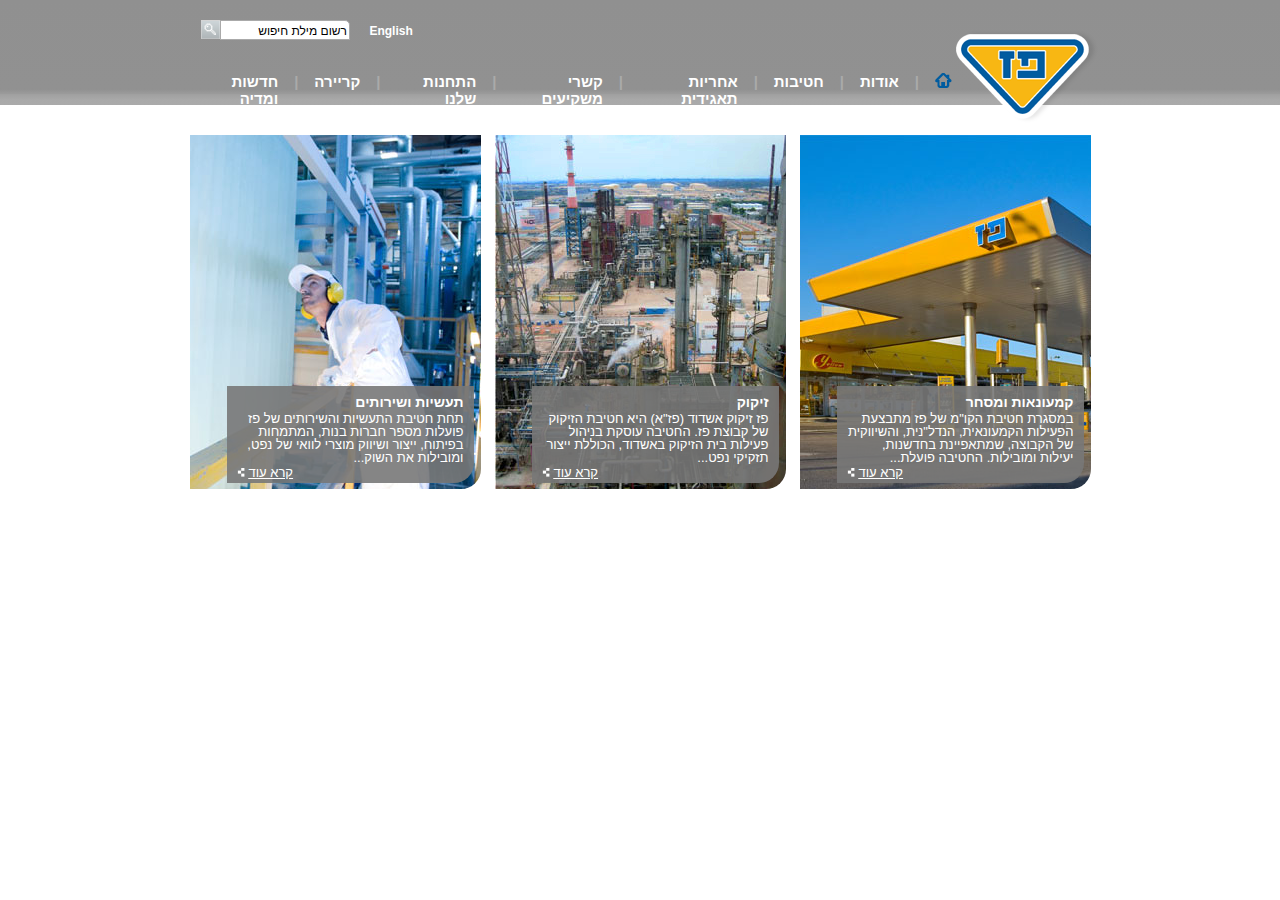
==== Mid-Exercise.html @ 9a27cb73 "Add main images + content" ====
<!DOCTYPE html>
<html lang="en">
<head>
    <meta charset="UTF-8">
    <meta http-equiv="X-UA-Compatible" content="IE=edge">
    <meta name="viewport" content="width=device-width, initial-scale=1.0">
    <title>פז - עמוד הבית</title>
    <link rel="stylesheet" href="Mid-Exercise.css">
</head>
<body>
    <div class="web-container">
        <header>
            <div class="header-container">
                <div class="search-the-web">
                    <div>
                        <span class="change-to-english"><strong>English</strong></span>
                        <input type="text" placeholder="רשום מילת חיפוש">
                        <img class="magnifying-glass" src="search_button.png" alt="Magnifying Glass">
                    </div>
                </div>

                <nav>
                    <ul>
                        <li><img src="menu_home_blue.png" alt="Home"></li>
                        <li class="nav-vertical-bar">|</li>
                        <li>אודות</li>
                        <li class="nav-vertical-bar">|</li>
                        <li>חטיבות</li>
                        <li class="nav-vertical-bar">|</li>
                        <li>אחריות תאגידית</li>
                        <li class="nav-vertical-bar">|</li>
                        <li>קשרי משקיעים</li>
                        <li class="nav-vertical-bar">|</li>
                        <li>התחנות שלנו</li>
                        <li class="nav-vertical-bar">|</li>
                        <li>קריירה</li>
                        <li class="nav-vertical-bar">|</li>
                        <li>חדשות ומדיה</li>
                    </ul>
                </nav>
            
                <div class="paz-logo-container">
                    <img class="paz-logo" src="paz_logo.png" alt="Paz Logo">
                </div>
            </div> 
        </header>
        <main>
            <section class="main-images-container"> 
                <div class="image-plus-content-containr">
                    <img class="main-image" src="1908364606615453350.JPG" alt="Paz Gaz Staition">
                    <div class="on-image-content">
                    <p class="content-headline"><strong>קמעונאות ומסחר</strong></p>
                    <div>
                        במסגרת חטיבת הקו"מ של פז מתבצעת הפעילות הקמעונאית, הנדל"נית, והשיווקית של הקבוצה, שמתאפיינת בחדשנות, יעילות ומובילות. החטיבה פועלת...</div>
                        <div class="read-more"><a href="#">קרא עוד<img class="read-more-image-white" src="read_more_white.png"></a></div>
                    </div>
                </div>
                <div class="image-plus-content-containr">
                    <img class="main-image" src="Picture-046410251500.jpg" alt="Refining Staition">
                    <div class="on-image-content">
                        <p class="content-headline"><strong>זיקוק</strong></p>
                        <div>
                            פז זיקוק אשדוד (פז"א) היא חטיבת הזיקוק של קבוצת פז. החטיבה עוסקת בניהול פעילות בית הזיקוק באשדוד, הכוללת ייצור תזקיקי נפט...</div>
                            <div class="read-more"><a href="#">קרא עוד<img class="read-more-image-white" src="read_more_white.png"></a></div>
                        </div>
                </div>
                <div class="image-plus-content-containr">
                    <img class="main-image" src="╫ñ╫û╫º╫¿_-291_354410564000.jpg" alt="Industries and ServicesS">
                    <div class="on-image-content">
                        <P class="content-headline"><strong>תעשיות ושירותים</strong></P>
                        <div>
                            תחת חטיבת התעשיות והשירותים של פז פועלות מספר חברות בנות, המתמחות בפיתוח, ייצור ושיווק מוצרי לוואי של נפט, ומובילות את השוק...</div>
                            <div class="read-more"><a href="#">קרא עוד<img class="read-more-image-white" src="read_more_white.png"></a></div>
                        </div>
                </div>
            </section>
        </main>
        <footer>
            <div>

            </div>
        </footer>
    </div>

    <script src="Mid-Exercise.js"></script>
</body>
</html>
---- Mid-Exercise.css ----
*{
    box-sizing: border-box;
    font-family: Arial, Helvetica, sans-serif;
    direction: rtl;
    text-align: right;
}

body {
    margin: 0px;
}

.web-container {
    height: 100vh;
    display: flex;
    flex-direction: column;
    align-items: center;
}

header {
    display: flex;
    flex-direction: column;
    align-items:center;
    background: linear-gradient(180deg, rgba(144,144,144,1) 0%, rgba(145,145,145,1) 85%, rgba(146,146,146,1) 85.5%, rgba(147,147,147,1) 86%, rgba(148,148,148,1) 86.5%, 
    rgba(149,149,149,1) 87%, rgba(151,151,151,1) 87.5%, rgba(152,152,152,1) 88%, rgba(153,153,153,1) 88.5%, rgba(154,154,154,1) 89%, rgba(155,155,155,1) 89.5%, 
    rgba(160,160,160,1) 90%, rgba(169,169,169,1) 95%, rgba(170,170,170,1) 100%);
    height: 105px;
    width:100%
}
.header-container {
    display: flex;
    flex-direction: column;
    align-items:center;
    width:900px;
    height:105;
    position:relative;
}

.change-to-english {
    color: white;
    font-size: 12px;
    margin: 15px
}

.search-the-web {
    align-self:flex-end;
    margin: 20px 0px 0px 30px;

}

button {
    padding: 0px;
    width: 19px;
}

input {
    border-top-right-radius: 5px;
    border: solid 1px #AAAAAA;
    width:130px;
    height: 20px;
}

input::placeholder {
    color:black;
    font-size: 12px;
}

ul {
    display: flex;
    margin-top:25px;
    padding-right: 130px;      
}

li {
    list-style: none;
    margin: 8px;
    font-weight: bold;
    color: white;
    font-size: 15px
}

.nav-vertical-bar {
    color: #AAAAAA;
    
}

.magnifying-glass {
    position:absolute;
}

.paz-logo {
    position: absolute;
    top: 30px;
    right:-8px;
}

.main-images-container {
    width:900px;
    display: flex;
    justify-content: center;
    
}

.main-image {
    border-bottom-right-radius: 20px;
    margin: 30px 7px 7.5px 7px;
}

.image-plus-content-containr {
    position: relative;
    
}

.on-image-content {
    font-size: 13px;
    background-color:rgba(120, 120, 120, 0.9);
    color:white;
    width:247px;
    height:97px;
    position: absolute;
    bottom:18px;
    right: 14px;
    border-bottom-right-radius: 20px;
    display: flex;
    flex-direction: column;
}

.content-headline {
    font-size: 14px;
    margin: 8px 10px 2px 10px;
}

.on-image-content > div {
    margin: 0px 10px 2px 10px;
    display: flex;
    justify-content: flex-end;
    line-height: 1;
}

.read-more {
    text-decoration: underline;

}

.read-more > div {
    margin: 0px 4px;
}

.read-more a {
    color:white;
}



.read-more a:hover {
    color: #005CA0;
    cursor: pointer;
       
}

.read-more-image-white {
    margin: 0px 4px 0px 0px;
}
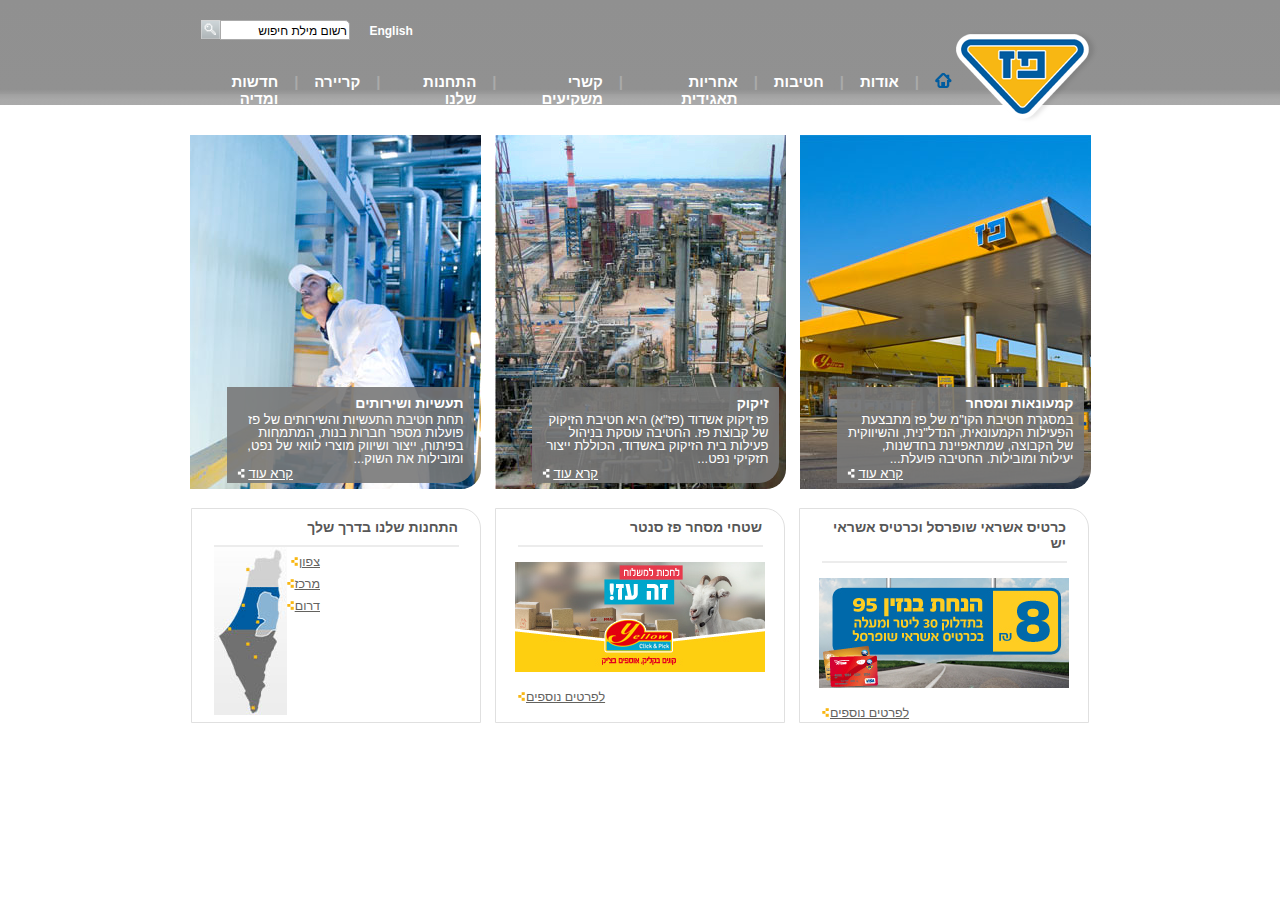
==== commit 91426c93: "aligning more details section" ====
--- a/Mid-Exercise.html
+++ b/Mid-Exercise.html
@@ -74,6 +74,34 @@
                         </div>
                 </div>
             </section>
+            <section class="more-detailes-container">
+                <div>
+                    <h4>כרטיס אשראי שופרסל וכרטיס אשראי יש</h4>
+                    <hr>
+                    <img src="paz_250x110059890678.jpg" alt="Credit Card ad">
+                    <div class="more-detailes"><a href="#">לפרטים נוספים<img class="read-more-image-yellow" src="read_more_yellow.png"></a></div>
+                </div>
+                <div>
+                    <h4>שטחי מסחר פז סנטר</h4>
+                    <hr>
+                    <img src="250X110571325734.jpg" alt="">
+                    <div class="more-detailes"><a href="#">לפרטים נוספים<img class="read-more-image-yellow" src="read_more_yellow.png"></a></div>
+                </div>
+                <div>
+                    <h4>התחנות שלנו בדרך שלך</h4>
+                    <hr>
+                    <div class="our-stations">
+                        <div class="country-regions">
+                            <a href="#">צפון<img class="read-more-image-yellow" src="read_more_yellow.png"></a>
+                            <a href="#">מרכז<img class="read-more-image-yellow" src="read_more_yellow.png"></a>
+                            <a href="#">דרום<img class="read-more-image-yellow" src="read_more_yellow.png"></a>
+                        </div>
+                        <div class="israel-map">
+                            <img src="Untitled-3058756287.jpg" alt="Israel Map">     
+                        </div>                   
+                   </div>
+                </div>
+            </section>
         </main>
         <footer>
             <div>
--- a/Mid-Exercise.css
+++ b/Mid-Exercise.css
@@ -115,7 +115,7 @@
     background-color:rgba(120, 120, 120, 0.9);
     color:white;
     width:247px;
-    height:97px;
+    height:96px;
     position: absolute;
     bottom:18px;
     right: 14px;
@@ -161,3 +161,63 @@
     margin: 0px 4px 0px 0px;
 }
 
+.more-detailes-container{
+    width:900px;
+    display: flex;
+    justify-content: center;
+
+}
+
+.more-detailes-container > div {
+    width:290px;
+    height: 215px;
+    border: 1px solid #E0E0E0;
+    color:#575757;
+    padding: 0px 22px;
+    display: flex;
+    flex-direction: column;
+    align-items: center;
+    border-top-right-radius: 20px;
+    margin: 7.5px 7px 7.5px 7px;
+}
+
+.more-detailes-container > div > h4 {
+    font-size: 14px;
+    margin: 10px 0px;
+    align-self:flex-start
+}
+
+hr {
+    width:245px;
+    border: 1px solid #ECECEC;
+    margin: 0px;
+}
+
+.more-detailes-container > div > img {
+    margin:15px 0px;    
+}
+
+.more-detailes {
+    align-self: flex-end;
+}
+
+.our-stations {
+    display: flex;
+    width:245px;
+    justify-content: flex-end;
+    align-items:center;
+}
+
+.country-regions{
+    align-self: flex-start;
+}
+
+.country-regions > a {
+    display: block;
+    margin: 8px 0px;
+}
+
+.more-detailes > a , .country-regions > a {
+    color:#63625E;
+    font-size:12.5px;
+}
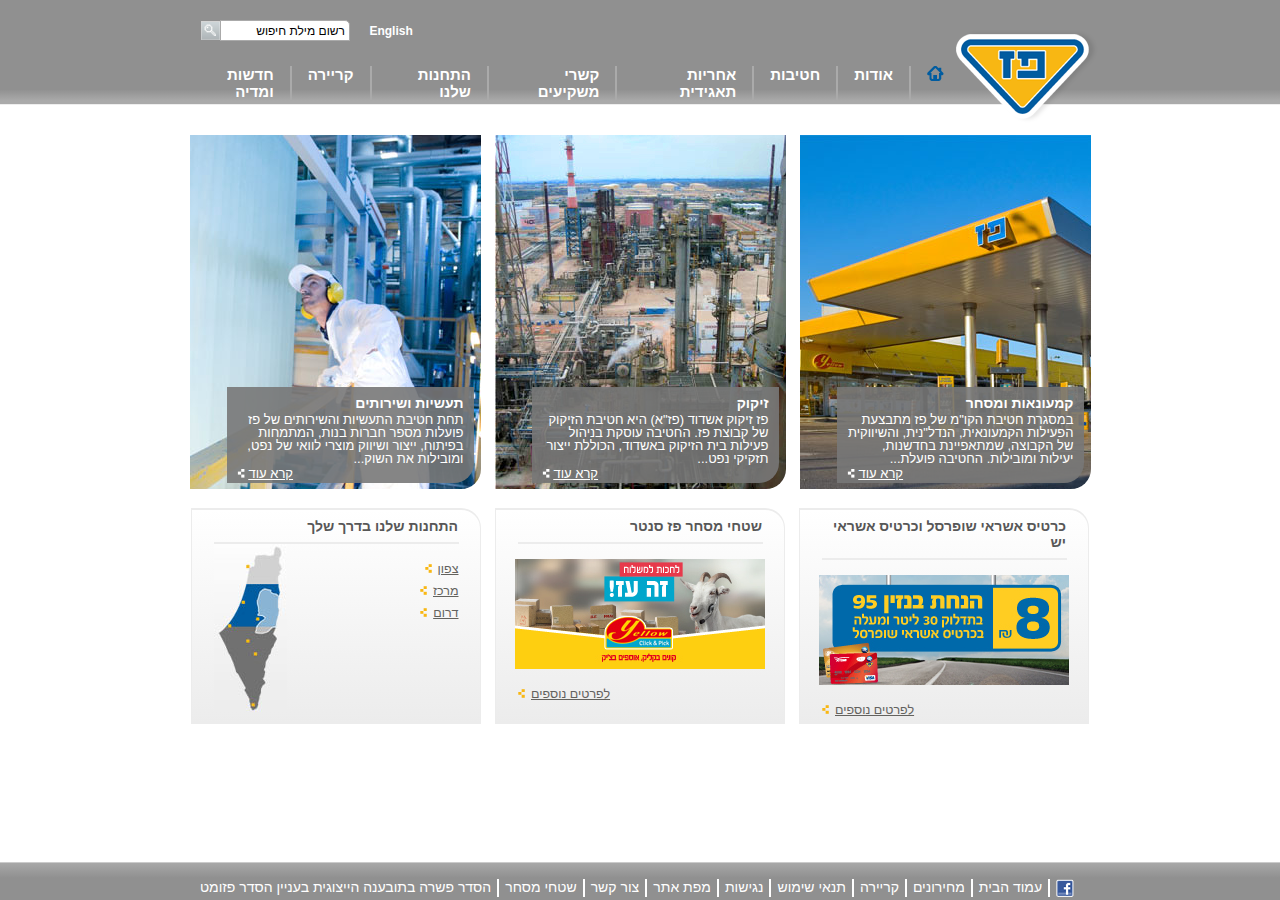
==== commit 4c4dad3b: "add footer + contact us page + some design" ====
--- a/Mid-Exercise.html
+++ b/Mid-Exercise.html
@@ -12,30 +12,72 @@
         <header>
             <div class="header-container">
                 <div class="search-the-web">
-                    <div>
-                        <span class="change-to-english"><strong>English</strong></span>
+                        <span><a href="#" class="change-to-english"><strong>English</strong></a></span>
                         <input type="text" placeholder="רשום מילת חיפוש">
-                        <img class="magnifying-glass" src="search_button.png" alt="Magnifying Glass">
-                    </div>
+                        <a href="#"><img class="magnifying-glass" src="search_button.png" alt="Magnifying Glass"></a>
                 </div>
 
                 <nav>
                     <ul>
-                        <li><img src="menu_home_blue.png" alt="Home"></li>
-                        <li class="nav-vertical-bar">|</li>
-                        <li>אודות</li>
-                        <li class="nav-vertical-bar">|</li>
-                        <li>חטיבות</li>
-                        <li class="nav-vertical-bar">|</li>
-                        <li>אחריות תאגידית</li>
-                        <li class="nav-vertical-bar">|</li>
-                        <li>קשרי משקיעים</li>
-                        <li class="nav-vertical-bar">|</li>
-                        <li>התחנות שלנו</li>
-                        <li class="nav-vertical-bar">|</li>
-                        <li>קריירה</li>
-                        <li class="nav-vertical-bar">|</li>
-                        <li>חדשות ומדיה</li>
+                        <li class="header-menu"><a href="#"><img src="menu_home_blue.png" alt="Home"></a></li>
+                        <li class="header-menu"><a href="#">אודות</a>
+                            <ul>
+                                <li><a href="#"></a></li>
+                                <li><a href="#"></a></li>
+                                <li><a href="#"></a></li>
+                                <li><a href="#"></a></li>
+                                <li><a href="#"></a></li>
+                                <li><a href="#"></a></li>
+                                <li><a href="#"></a></li>                        
+                            </ul>
+                        </li>
+                        <li class="header-menu"><a href="#">חטיבות</a>
+                            <ul>
+                                <li><a href="#"></a></li>
+                                <li><a href="#"></a></li>
+                                <li><a href="#"></a></li>
+                                <li><a href="#"></a></li>
+                            </ul>
+                        </li>
+                        <li class="header-menu"><a href="#">אחריות תאגידית</a>
+                            <ul>
+                                <li><a href="#"></a></li>
+                                <li><a href="#"></a></li>
+                                <li><a href="#"></a></li>
+                                <li><a href="#"></a></li>
+                                <li><a href="#"></a></li>
+                                <li><a href="#"></a></li>
+                            </ul>
+                        </li>
+                        <li class="header-menu"><a href="#">קשרי משקיעים</a>
+                            <ul>
+                                <li><a href="#"></a></li>
+                                <li><a href="#"></a></li>
+                                <li><a href="#"></a></li>
+                                <li><a href="#"></a></li>
+                                <li><a href="#"></a></li>
+                            </ul>
+                        </li>
+                        <li class="header-menu"><a href="#">התחנות שלנו</a>
+                        <ul>
+                            <li><a href="#"></a></li>
+                            <li><a href="#"></a></li>
+                            <li><a href="#"></a></li>
+                            <li><a href="#"></a></li>
+                        </ul>
+                        <li class="header-menu"><a href="#">קריירה</a>
+                            <ul>
+                                <li><a href="#"></a></li>
+                                <li><a href="#"></a></li>
+                                <li><a href="#"></a></li>
+                            </ul>
+                        </li>
+                        <li class="header-menu"><a href="#">חדשות ומדיה</a>
+                            <ul>
+                                <li><a href="#"></a></li>
+                                <li><a href="#"></a></li>
+                            </ul>
+                        </li>
                     </ul>
                 </nav>
             
@@ -105,6 +147,18 @@
         </main>
         <footer>
             <div>
+                <ul>
+                    <li class="footer-menu"><a href="#"><img src="fb_icon.png" alt="Facebook icon"></a></li>
+                    <li class="footer-menu"><a href="#">עמוד הבית</a></li>
+                    <li class="footer-menu"><a href="#">מחירונים</a></li>
+                    <li class="footer-menu"><a href="#">קריירה</a></li>
+                    <li class="footer-menu"><a href="#">תנאי שימוש</a></li>
+                    <li class="footer-menu"><a href="#">נגישות</a></li>
+                    <li class="footer-menu"><a href="#">מפת אתר</a></li>
+                    <li class="footer-menu"><a href="contact-us.html">צור קשר</a></li>
+                    <li class="footer-menu"><a href="#">שטחי מסחר</a></li>
+                    <li class="footer-menu"><a href="#">הסדר פשרה בתובענה הייצוגית בעניין הסדר פזומט</a></li>
+                </ul>
 
             </div>
         </footer>
--- a/Mid-Exercise.css
+++ b/Mid-Exercise.css
@@ -20,31 +20,31 @@
     display: flex;
     flex-direction: column;
     align-items:center;
-    background: linear-gradient(180deg, rgba(144,144,144,1) 0%, rgba(145,145,145,1) 85%, rgba(146,146,146,1) 85.5%, rgba(147,147,147,1) 86%, rgba(148,148,148,1) 86.5%, 
-    rgba(149,149,149,1) 87%, rgba(151,151,151,1) 87.5%, rgba(152,152,152,1) 88%, rgba(153,153,153,1) 88.5%, rgba(154,154,154,1) 89%, rgba(155,155,155,1) 89.5%, 
-    rgba(160,160,160,1) 90%, rgba(169,169,169,1) 95%, rgba(170,170,170,1) 100%);
+    background: linear-gradient(180deg, rgba(144,144,144,1) 86%, rgba(170,170,170,1) 97%);
     height: 105px;
-    width:100%
-}
+    width:100%;
+    border-bottom: solid 1px rgb(238,238,238);
+}
+
 .header-container {
     display: flex;
     flex-direction: column;
     align-items:center;
     width:900px;
-    height:105;
     position:relative;
 }
 
 .change-to-english {
     color: white;
     font-size: 12px;
-    margin: 15px
+    margin: 15px;
+    text-decoration: none;
 }
 
 .search-the-web {
     align-self:flex-end;
     margin: 20px 0px 0px 30px;
-
+    position: relative;
 }
 
 button {
@@ -56,15 +56,17 @@
     border-top-right-radius: 5px;
     border: solid 1px #AAAAAA;
     width:130px;
-    height: 20px;
+    height: 21px;
+    padding: 0px;
+    font-size: 12px;
 }
 
 input::placeholder {
     color:black;
-    font-size: 12px;
-}
-
-ul {
+    padding:4px;
+}
+
+nav > ul {
     display: flex;
     margin-top:25px;
     padding-right: 130px;      
@@ -72,19 +74,38 @@
 
 li {
     list-style: none;
-    margin: 8px;
+}
+
+li > ul {
+    display: none;
+    padding: 0px;
+}
+
+.header-menu {
+    padding: 0px 16px;
     font-weight: bold;
+    font-size: 15px;
+    border-left: solid 2px #AAAAAA;
+}
+
+.header-menu a {
     color: white;
-    font-size: 15px
-}
-
-.nav-vertical-bar {
-    color: #AAAAAA;
-    
+    text-decoration: none;
+}
+
+.change-to-english:hover, .header-menu a:hover {
+    text-decoration: underline;
+    color: #005CA0;
+}
+
+li:last-child {
+    border:none;
+    padding-left: 0px;
 }
 
 .magnifying-glass {
     position:absolute;
+    top: 1px;
 }
 
 .paz-logo {
@@ -149,12 +170,8 @@
     color:white;
 }
 
-
-
-.read-more a:hover {
-    color: #005CA0;
-    cursor: pointer;
-       
+.read-more a:hover, .footer-menu > a:hover, .more-detailes > a:hover , .country-regions > a:hover {
+    color: #005CA0;     
 }
 
 .read-more-image-white {
@@ -170,8 +187,9 @@
 
 .more-detailes-container > div {
     width:290px;
-    height: 215px;
-    border: 1px solid #E0E0E0;
+    height: 216px;
+    border: 1px solid #ECECEC;
+    border-top: 2px solid #ECECEC;
     color:#575757;
     padding: 0px 22px;
     display: flex;
@@ -179,11 +197,12 @@
     align-items: center;
     border-top-right-radius: 20px;
     margin: 7.5px 7px 7.5px 7px;
+    background: linear-gradient(180deg, rgb(255,255,255), rgb(236,236,236))
 }
 
 .more-detailes-container > div > h4 {
     font-size: 14px;
-    margin: 10px 0px;
+    margin: 8px 0px;
     align-self:flex-start
 }
 
@@ -205,11 +224,13 @@
     display: flex;
     width:245px;
     justify-content: flex-end;
-    align-items:center;
-}
-
-.country-regions{
-    align-self: flex-start;
+    position: relative;
+}
+
+.country-regions {
+    position: absolute;
+    right: 0px;
+    margin-top: 10px;
 }
 
 .country-regions > a {
@@ -221,3 +242,46 @@
     color:#63625E;
     font-size:12.5px;
 }
+
+
+.more-detailes > a >img, .country-regions > a > img {
+    margin-right:5px;
+}
+
+footer {
+    display: flex;
+    flex-direction: column;
+    align-items:center;
+    position: fixed;
+    bottom: 0px;
+    height: 38px;
+    width:100%;
+    border-top: solid 1px rgb(203,203,203);
+    background: linear-gradient(360deg, rgba(144,144,144,1) 60%, rgba(168,168,168,1) 100%);
+}
+
+.footer-menu {
+    list-style: none;
+    
+    font-size: 14px;
+    border-left: solid 2px white;
+    padding: 0px 6px;
+}
+
+.footer-menu > a {
+    color: white;
+    text-decoration: none;
+}
+
+footer > div {
+    width : 900px;
+}
+
+footer ul {
+    display: flex;
+    justify-content: center;
+    padding: 0px;
+    margin: 16px 0px 8px 0px;
+    height: 18px;
+}
+
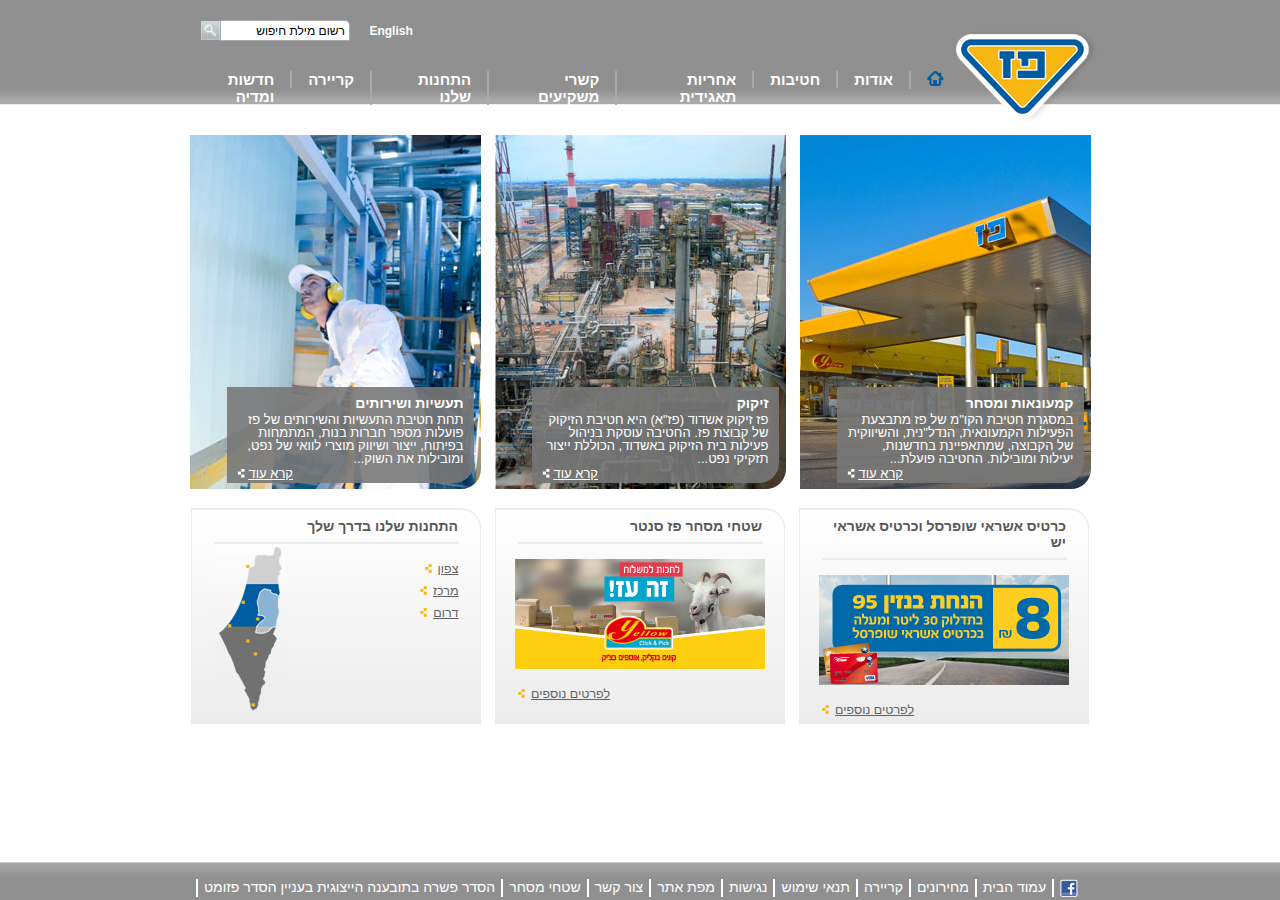
==== commit a52bb1c2: "add submenus to header" ====
--- a/Mid-Exercise.html
+++ b/Mid-Exercise.html
@@ -19,63 +19,63 @@
 
                 <nav>
                     <ul>
-                        <li class="header-menu"><a href="#"><img src="menu_home_blue.png" alt="Home"></a></li>
-                        <li class="header-menu"><a href="#">אודות</a>
+                        <li class="header-menu"><div><a href="#"><img src="menu_home_blue.png" alt="Home"></a></div></li>
+                        <li class="header-menu"><div><a href="#">אודות</a></div>
                             <ul>
-                                <li><a href="#"></a></li>
-                                <li><a href="#"></a></li>
-                                <li><a href="#"></a></li>
-                                <li><a href="#"></a></li>
-                                <li><a href="#"></a></li>
-                                <li><a href="#"></a></li>
-                                <li><a href="#"></a></li>                        
+                                <li><a href="#">אודות</a></li>
+                                <li><a href="#">היסטוריה</a></li>
+                                <li><a href="#">חזון וערכים</a></li>
+                                <li><a href="#">מבנה הקבוצה</a></li>
+                                <li><a href="#">חברי דירקטוריון</a></li>
+                                <li><a href="#">הנהלת הקבוצה</a></li>
+                                <li><a href="#">פרסים והוקרה</a></li>                        
                             </ul>
                         </li>
-                        <li class="header-menu"><a href="#">חטיבות</a>
+                        <li class="header-menu"><div><a href="#">חטיבות</a></div>
                             <ul>
-                                <li><a href="#"></a></li>
-                                <li><a href="#"></a></li>
-                                <li><a href="#"></a></li>
-                                <li><a href="#"></a></li>
+                                <li><a href="#">חטיבות</a></li>
+                                <li><a href="#">קמעונאות ומסחר</a></li>
+                                <li><a href="#">תעשיות ושירותים</a></li>
+                                <li><a href="#">זיקוק</a></li>
                             </ul>
                         </li>
-                        <li class="header-menu"><a href="#">אחריות תאגידית</a>
+                        <li class="header-menu"><div><a href="#">אחריות תאגידית</a></div>
                             <ul>
-                                <li><a href="#"></a></li>
-                                <li><a href="#"></a></li>
-                                <li><a href="#"></a></li>
-                                <li><a href="#"></a></li>
-                                <li><a href="#"></a></li>
-                                <li><a href="#"></a></li>
+                                <li><a href="#">אחריות תאגידית</a></li>
+                                <li><a href="#">הקוד האתר</a></li>
+                                <li><a href="#">מעורבות חברתית</a></li>
+                                <li><a href="#">נגישות</a></li>
+                                <li><a href="#">איכות הסביבה ובטיחות</a></li>
+                                <li><a href="#">דירוג מעלה</a></li>
                             </ul>
                         </li>
-                        <li class="header-menu"><a href="#">קשרי משקיעים</a>
+                        <li class="header-menu"><div><a href="#">קשרי משקיעים</a></div>
                             <ul>
-                                <li><a href="#"></a></li>
-                                <li><a href="#"></a></li>
-                                <li><a href="#"></a></li>
-                                <li><a href="#"></a></li>
-                                <li><a href="#"></a></li>
+                                <li><a href="#">פרופיל חברה</a></li>
+                                <li><a href="#">דו"חות כספיים</a></li>
+                                <li><a href="#">כלים למשקיע</a></li>
+                                <li><a href="#">נתוני מניה</a></li>
+                                <li><a href="#">אסיפות כלליות</a></li>
                             </ul>
                         </li>
-                        <li class="header-menu"><a href="#">התחנות שלנו</a>
+                        <li class="header-menu"><div><a href="#">התחנות שלנו</a></div>
                         <ul>
-                            <li><a href="#"></a></li>
-                            <li><a href="#"></a></li>
-                            <li><a href="#"></a></li>
-                            <li><a href="#"></a></li>
+                            <li><a href="#">התחנות שלנו</a></li>
+                            <li><a href="#">נגישות למתחמי פז</a></li>
+                            <li><a href="#">רשימת תחנות</a></li>
+                            <li><a href="#">מועדונים</a></li>
                         </ul>
-                        <li class="header-menu"><a href="#">קריירה</a>
+                        <li class="header-menu"><div><a href="#">קריירה</a></div>
                             <ul>
-                                <li><a href="#"></a></li>
-                                <li><a href="#"></a></li>
-                                <li><a href="#"></a></li>
+                                <li><a href="#">לעבוד בפז</a></li>
+                                <li><a href="#">ניהול תחנת פז</a></li>
+                                <li><a href="#">קריירה</a></li>
                             </ul>
                         </li>
-                        <li class="header-menu"><a href="#">חדשות ומדיה</a>
+                        <li class="header-menu"><div><a href="#">חדשות ומדיה</a></div>
                             <ul>
-                                <li><a href="#"></a></li>
-                                <li><a href="#"></a></li>
+                                <li><a href="#">פרסומות</a></li>
+                                <li><a href="#">הודעות לעיתונות</a></li>
                             </ul>
                         </li>
                     </ul>
--- a/Mid-Exercise.css
+++ b/Mid-Exercise.css
@@ -32,7 +32,13 @@
     align-items:center;
     width:900px;
     position:relative;
-}
+    height: 105px;
+}
+
+li {
+    list-style: none;
+}
+
 
 .change-to-english {
     color: white;
@@ -65,32 +71,61 @@
     color:black;
     padding:4px;
 }
+nav {
+    width:100%;
+}
 
 nav > ul {
     display: flex;
-    margin-top:25px;
+    margin-top:30px;
     padding-right: 130px;      
 }
 
-li {
-    list-style: none;
-}
-
-li > ul {
+.header-menu > ul {
     display: none;
     padding: 0px;
+    position: absolute;
+    background: linear-gradient(180deg, rgba(170,170,170,1) 0%, rgba(144,144,144,1) 15%);
+    z-index: 1;
+    white-space: nowrap;
+    top: 33px;
+    right:18px;
+}
+
+.header-menu > div {
+    border-left: solid 2px #AAAAAA;
+    padding: 0px 16px;
+    width: 100%;
+}
+
+.header-menu > ul > li {
+    padding: 4px;
+    border-bottom: solid 1px rgb(171,171,171);
+}
+
+.header-menu:hover > ul {
+    display:block;
+    cursor: pointer;
+}
+
+.header-menu li:hover {
+    background: rgb(188,188,188);
+
 }
 
 .header-menu {
-    padding: 0px 16px;
+    height: 34px;
     font-weight: bold;
     font-size: 15px;
-    border-left: solid 2px #AAAAAA;
+    position:relative;   
 }
 
 .header-menu a {
     color: white;
     text-decoration: none;
+    display:block;
+    width: 100%;
+    
 }
 
 .change-to-english:hover, .header-menu a:hover {
@@ -98,7 +133,7 @@
     color: #005CA0;
 }
 
-li:last-child {
+.header-menu:last-child > div {
     border:none;
     padding-left: 0px;
 }
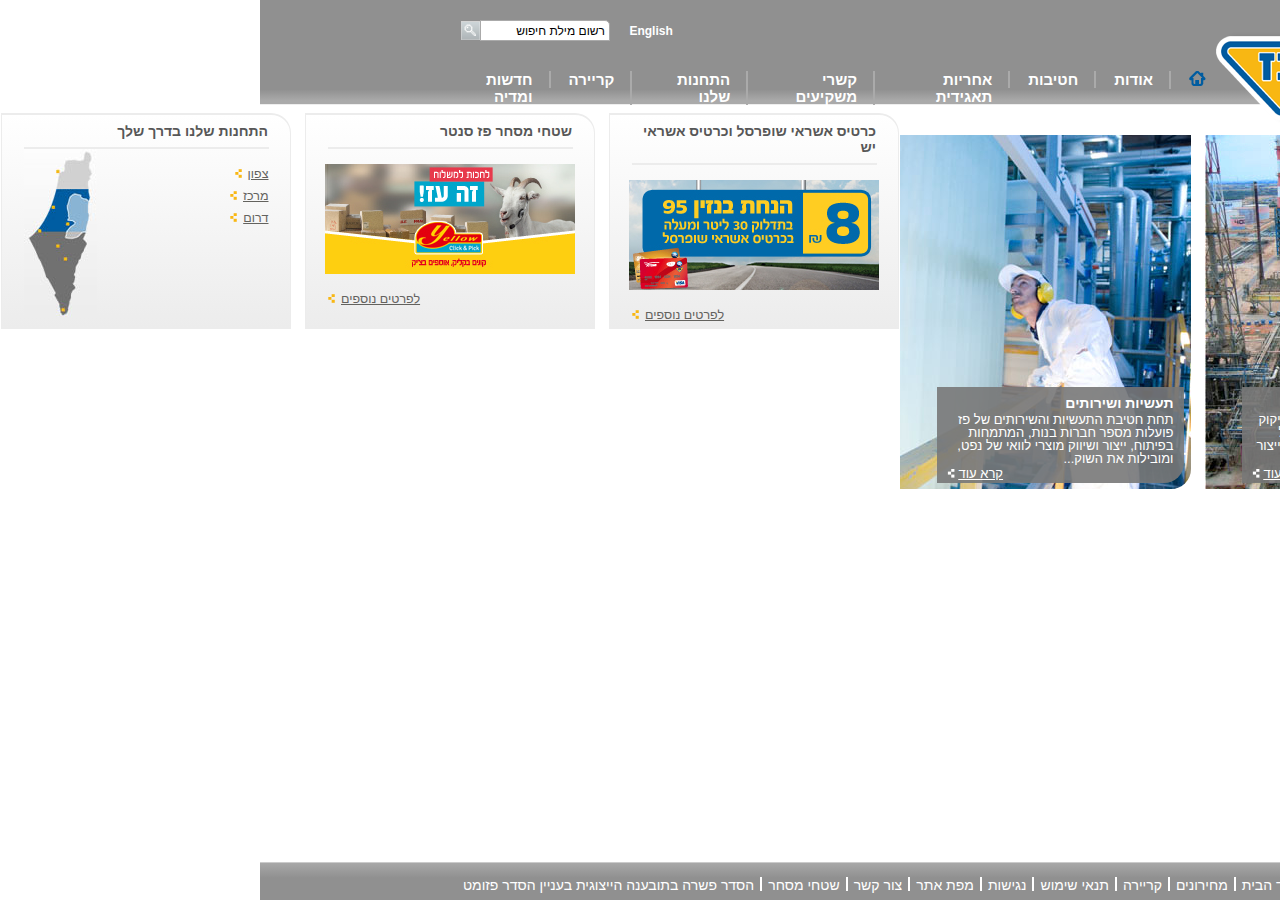
==== commit 38135d4e: "contact us page finished without validation" ====
--- a/Mid-Exercise.html
+++ b/Mid-Exercise.html
@@ -13,7 +13,7 @@
             <div class="header-container">
                 <div class="search-the-web">
                         <span><a href="#" class="change-to-english"><strong>English</strong></a></span>
-                        <input type="text" placeholder="רשום מילת חיפוש">
+                        <input type="text" placeholder="רשום מילת חיפוש" class="search-input">
                         <a href="#"><img class="magnifying-glass" src="search_button.png" alt="Magnifying Glass"></a>
                 </div>
 
@@ -148,16 +148,16 @@
         <footer>
             <div>
                 <ul>
-                    <li class="footer-menu"><a href="#"><img src="fb_icon.png" alt="Facebook icon"></a></li>
-                    <li class="footer-menu"><a href="#">עמוד הבית</a></li>
-                    <li class="footer-menu"><a href="#">מחירונים</a></li>
-                    <li class="footer-menu"><a href="#">קריירה</a></li>
-                    <li class="footer-menu"><a href="#">תנאי שימוש</a></li>
-                    <li class="footer-menu"><a href="#">נגישות</a></li>
-                    <li class="footer-menu"><a href="#">מפת אתר</a></li>
-                    <li class="footer-menu"><a href="contact-us.html">צור קשר</a></li>
-                    <li class="footer-menu"><a href="#">שטחי מסחר</a></li>
-                    <li class="footer-menu"><a href="#">הסדר פשרה בתובענה הייצוגית בעניין הסדר פזומט</a></li>
+                    <li class="footer-menu"><div><a href="#"><img src="fb_icon.png" alt="Facebook icon"></a></div></li>
+                    <li class="footer-menu"><div><a href="#">עמוד הבית</a></div></li>
+                    <li class="footer-menu"><div><a href="#">מחירונים</a></div></li>
+                    <li class="footer-menu"><div><a href="#">קריירה</a></div></li>
+                    <li class="footer-menu"><div><a href="#">תנאי שימוש</a></div></li>
+                    <li class="footer-menu"><div><a href="#">נגישות</a></div></li>
+                    <li class="footer-menu"><div><a href="#">מפת אתר</a></div></li>
+                    <li class="footer-menu"><div><a href="contact-us.html">צור קשר</a></div></li>
+                    <li class="footer-menu"><div><a href="#">שטחי מסחר</a></div></li>
+                    <li class="footer-menu"><div><a href="#">הסדר פשרה בתובענה הייצוגית בעניין הסדר פזומט</a></div></li>
                 </ul>
 
             </div>
--- a/Mid-Exercise.css
+++ b/Mid-Exercise.css
@@ -58,7 +58,7 @@
     width: 19px;
 }
 
-input {
+.search-input {
     border-top-right-radius: 5px;
     border: solid 1px #AAAAAA;
     width:130px;
@@ -67,7 +67,7 @@
     font-size: 12px;
 }
 
-input::placeholder {
+.search-input::placeholder {
     color:black;
     padding:4px;
 }
@@ -78,7 +78,7 @@
 nav > ul {
     display: flex;
     margin-top:30px;
-    padding-right: 130px;      
+    padding-right: 127px;      
 }
 
 .header-menu > ul {
@@ -96,6 +96,7 @@
     border-left: solid 2px #AAAAAA;
     padding: 0px 16px;
     width: 100%;
+    margin: 0px 1px;
 }
 
 .header-menu > ul > li {
@@ -145,7 +146,7 @@
 
 .paz-logo {
     position: absolute;
-    top: 30px;
+    top: 32px;
     right:-8px;
 }
 
@@ -205,7 +206,7 @@
     color:white;
 }
 
-.read-more a:hover, .footer-menu > a:hover, .more-detailes > a:hover , .country-regions > a:hover {
+.read-more a:hover, .more-detailes > a:hover , .country-regions > a:hover {
     color: #005CA0;     
 }
 
@@ -295,28 +296,241 @@
     background: linear-gradient(360deg, rgba(144,144,144,1) 60%, rgba(168,168,168,1) 100%);
 }
 
+footer > div {
+    width : 900px;
+}
+
 .footer-menu {
     list-style: none;
-    
     font-size: 14px;
-    border-left: solid 2px white;
-    padding: 0px 6px;
-}
-
-.footer-menu > a {
+}
+
+.footer-menu a {
     color: white;
     text-decoration: none;
-}
-
-footer > div {
-    width : 900px;
+    font-size: 14px;
 }
 
 footer ul {
     display: flex;
     justify-content: center;
     padding: 0px;
-    margin: 16px 0px 8px 0px;
-    height: 18px;
-}
-
+    margin: 14px 0px 10px 0px;
+    height: 37px;
+}
+
+.footer-menu:last-child > div {
+    border: none;
+}
+
+.footer-menu > div {
+    border-left: solid 2px #fff;
+    padding: 0px 6px;
+    height: 14px;
+}
+
+.footer-menu a:hover {
+    text-decoration: underline;
+    color: #005CA0;
+}
+
+/* Contact  us page design */
+
+main {
+    display: flex;
+    justify-content: center;
+}
+
+main > div {
+    display:flex;
+    width: 900px;
+    padding-top: 32px;
+    margin: 0px;
+    justify-content: center;
+
+}
+
+.contact-us-btn {
+    width: 110px;
+    height: 36px;
+    margin-left: 23px;
+    border-radius: 0px;
+    border: 0px solid;
+    border-top: solid 1px #DEDEDE;
+    background-image: linear-gradient(180deg, rgba(254,254,254,1) 0%, rgba(229,229,229,1) 75%, rgba(204,204,204,1) 100%);
+    position:relative;
+}
+
+.material-icons {
+    position: absolute;
+    right: -10px;
+    top: 6px;
+    color: #005CA0;
+}
+
+.contact-us-btn > a {
+    color: #5C5C5C;
+    text-decoration: none;
+    margin-right: 13px
+}
+
+.contact-us-btn:hover > a {
+    color: #005CA0; 
+    text-decoration: underline;
+}
+
+.web-path {
+    font-size: 12px;
+    color: #5c5c5c;
+    display: block;
+    padding-bottom: 8px;
+}
+
+.web-path a {
+    color: #5c5c5c;
+    text-decoration: none;
+}
+
+.web-path a:hover {
+    color: #005CA0;
+    text-decoration: underline;
+}
+
+h3 {
+    font-size: 15px;
+}
+
+.outer-headline-contact-us {
+    color: #6d6d6d;
+    padding-bottom: 3px;
+    margin-bottom: 0px;
+    border-bottom: 1px solid #CBCBCB;
+    width: 442px;
+
+}
+
+.inner-headline-contact-us {
+    color: #005CA0; 
+    margin: 0px 0px 5px 0px;
+}
+
+.form-container {
+    width: 385px;
+    height: 357px;
+    color: #6d6d6d;
+    background: linear-gradient(180deg, rgb(255,255,255), rgb(236,236,236));
+    border-top-right-radius: 20px;
+    border: 1px solid #CCCCCC;
+    border-bottom: 0px;
+    display:flex;
+    flex-direction: column;
+    align-items: flex-start;
+    padding: 12px 18px;
+    margin-top: 10px
+
+}
+
+.bold-explenation {
+    font-size: 13px;
+    font-weight: bold;
+    margin-bottom: 3px;
+}
+
+.normal-explenation {
+    font-size: 12px;
+    line-height: 1.5;
+}
+
+form {
+    font-size: 12px;
+    display: flex;
+    flex-direction: column;
+    align-self: center;
+    width: 260px;
+}
+
+form div {
+    display: flex;
+    justify-content: flex-end;
+    margin-top: 7px;
+    
+}
+
+div label {
+    flex-grow: 2;
+}
+
+form input {
+    border-radius: 0px;
+    border: solid 1px #808992;
+}
+
+textarea {
+    width:260px;
+    height:116px;
+    border-radius: 0px;
+    border: solid 1px #808992;
+}
+
+.send-form-btn {
+    background-image:linear-gradient(180deg, rgb(95,186,225), rgb(2,82,138));
+    
+    width: 42px;
+    height: 20px;
+    font-size: 14px;
+    text-align: center;
+    border: solid 1px rgb(218,218,218);
+    border-bottom: solid 1px #5E8BAC;
+    border-top-right-radius: 6px;
+}
+
+.send-form-btn:hover {
+    background-image:linear-gradient(180deg, rgb(253,233,32) , rgb(244,143,8) ); 
+    border: solid 1px rgb(218,218,218);
+
+}
+
+.send-form-btn a {
+    color: white;
+    text-decoration: none;
+    padding: 3px;
+    
+}
+
+.send-form-btn a:hover {
+    color:black;
+    background-color: #EEEEEE;
+}
+
+
+.contact-info, .more-in-paz {
+    width: 292px;
+    color: #6d6d6d;
+    background: linear-gradient(180deg, rgb(255,255,255), rgb(236,236,236));
+    border-top-right-radius: 20px;
+    border: 1px solid rgb(234,234,234);
+    border-top: 2px solid rgb(234,234,234);
+    border-bottom: 0px;
+    padding: 18px 22px 13px 22px;
+    font-size: 13px;
+}
+
+.contact-info {
+    margin: 56px 24px 26px 0px;
+    height:173px;
+}
+
+.more-in-paz {
+    margin: 24px;
+    height: 166px;
+}
+
+.more-in-paz a {
+    text-decoration: none;
+}
+
+.more-in-paz a:hover {
+    text-decoration: underline;
+    color: #005CA0; 
+}
+
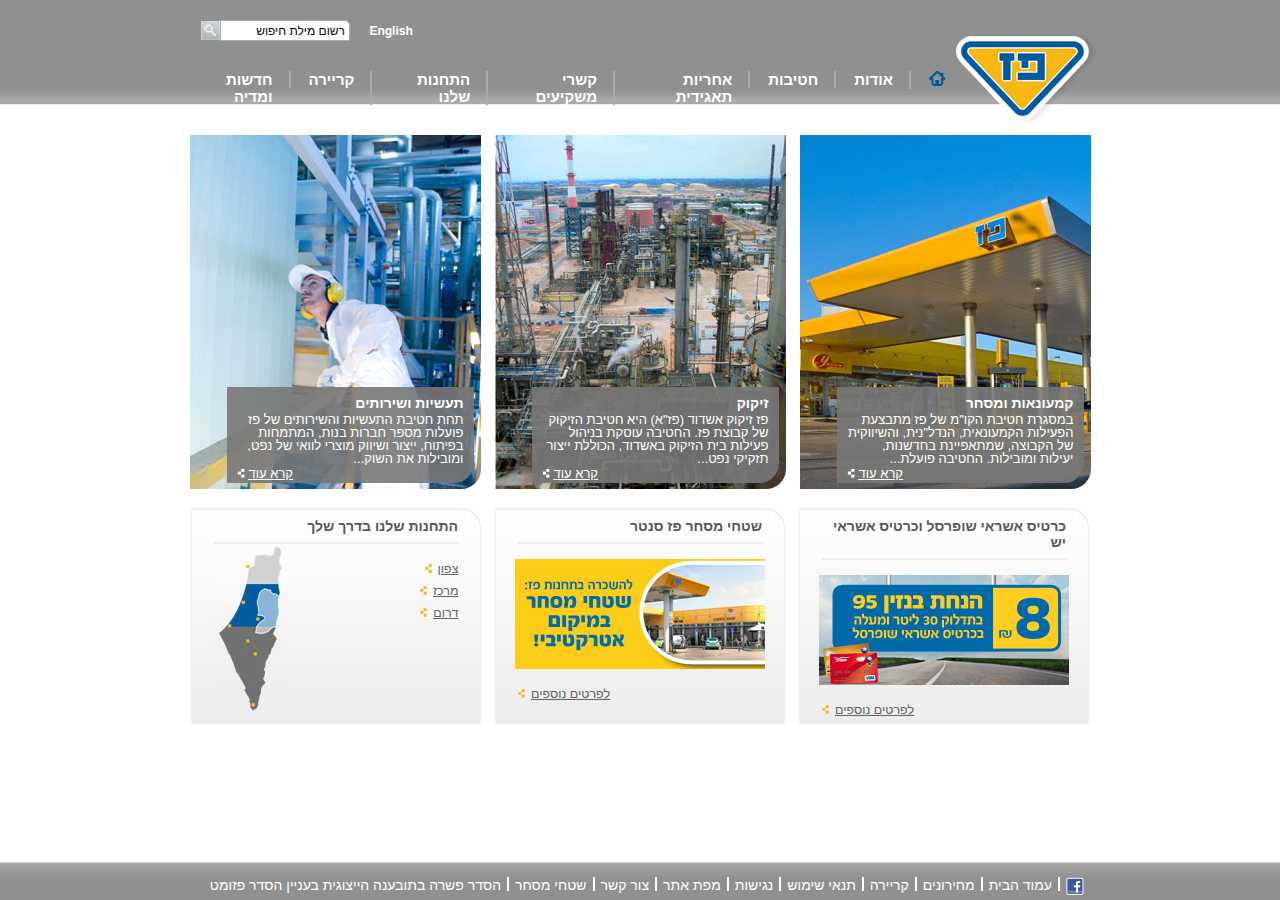
==== commit 99674607: "add JS code for image changing" ====
--- a/Mid-Exercise.html
+++ b/Mid-Exercise.html
@@ -19,7 +19,7 @@
 
                 <nav>
                     <ul>
-                        <li class="header-menu"><div><a href="#"><img src="menu_home_blue.png" alt="Home"></a></div></li>
+                        <li class="header-menu"><div><a href="Mid-Exercise.html"><img src="menu_home_blue.png" alt="Home"></a></div></li>
                         <li class="header-menu"><div><a href="#">אודות</a></div>
                             <ul>
                                 <li><a href="#">אודות</a></li>
@@ -82,7 +82,7 @@
                 </nav>
             
                 <div class="paz-logo-container">
-                    <img class="paz-logo" src="paz_logo.png" alt="Paz Logo">
+                    <a href="Mid-Exercise.html"><img class="paz-logo" src="paz_logo.png" alt="Paz Logo"></a>
                 </div>
             </div> 
         </header>
@@ -94,7 +94,7 @@
                     <p class="content-headline"><strong>קמעונאות ומסחר</strong></p>
                     <div>
                         במסגרת חטיבת הקו"מ של פז מתבצעת הפעילות הקמעונאית, הנדל"נית, והשיווקית של הקבוצה, שמתאפיינת בחדשנות, יעילות ומובילות. החטיבה פועלת...</div>
-                        <div class="read-more"><a href="#">קרא עוד<img class="read-more-image-white" src="read_more_white.png"></a></div>
+                        <div class="read-more"><a href="#">קרא עוד<img class="read-more-image-white" src="read_more_white.png" ></a></div>
                     </div>
                 </div>
                 <div class="image-plus-content-containr">
@@ -124,9 +124,9 @@
                     <div class="more-detailes"><a href="#">לפרטים נוספים<img class="read-more-image-yellow" src="read_more_yellow.png"></a></div>
                 </div>
                 <div>
-                    <h4>שטחי מסחר פז סנטר</h4>
+                    <h4 id="changingHeadline">שטחי מסחר פז סנטר</h4>
                     <hr>
-                    <img src="250X110571325734.jpg" alt="">
+                    <img id="changingImage" src="paz_250x110103131473.jpg" alt="">
                     <div class="more-detailes"><a href="#">לפרטים נוספים<img class="read-more-image-yellow" src="read_more_yellow.png"></a></div>
                 </div>
                 <div>
@@ -149,7 +149,7 @@
             <div>
                 <ul>
                     <li class="footer-menu"><div><a href="#"><img src="fb_icon.png" alt="Facebook icon"></a></div></li>
-                    <li class="footer-menu"><div><a href="#">עמוד הבית</a></div></li>
+                    <li class="footer-menu"><div><a href="Mid-Exercise.html">עמוד הבית</a></div></li>
                     <li class="footer-menu"><div><a href="#">מחירונים</a></div></li>
                     <li class="footer-menu"><div><a href="#">קריירה</a></div></li>
                     <li class="footer-menu"><div><a href="#">תנאי שימוש</a></div></li>
--- a/Mid-Exercise.css
+++ b/Mid-Exercise.css
@@ -5,6 +5,8 @@
     text-align: right;
 }
 
+/* home page design */
+
 body {
     margin: 0px;
 }
@@ -15,6 +17,8 @@
     flex-direction: column;
     align-items: center;
 }
+
+/*header of home page */
 
 header {
     display: flex;
@@ -149,6 +153,8 @@
     top: 32px;
     right:-8px;
 }
+
+/* ** main section of homw page ** */
 
 .main-images-container {
     width:900px;
@@ -195,7 +201,7 @@
 
 .read-more {
     text-decoration: underline;
-
+    position: relative;
 }
 
 .read-more > div {
@@ -206,7 +212,7 @@
     color:white;
 }
 
-.read-more a:hover, .more-detailes > a:hover , .country-regions > a:hover {
+.read-more a:hover, .more-detailes > a:hover , .country-regions > a:hover  {
     color: #005CA0;     
 }
 
@@ -280,9 +286,11 @@
 }
 
 
-.more-detailes > a >img, .country-regions > a > img {
+.more-detailes > a > img, .country-regions > a > img {
     margin-right:5px;
 }
+
+/* ** footer of home page ** */
 
 footer {
     display: flex;
@@ -298,6 +306,8 @@
 
 footer > div {
     width : 900px;
+    display: flex;
+    justify-content: flex-start;
 }
 
 .footer-menu {
@@ -334,14 +344,14 @@
     color: #005CA0;
 }
 
-/* Contact  us page design */
-
-main {
+/* ** Contact  us page design ** */
+
+.contact-us-main {
     display: flex;
     justify-content: center;
 }
 
-main > div {
+.contact-us-main > div {
     display:flex;
     width: 900px;
     padding-top: 32px;
@@ -371,7 +381,11 @@
 .contact-us-btn > a {
     color: #5C5C5C;
     text-decoration: none;
-    margin-right: 13px
+    margin-right: 13px;
+    display:block;
+    width:88%;
+    height: 100%;
+    padding-top: 10px;
 }
 
 .contact-us-btn:hover > a {
@@ -416,7 +430,6 @@
 
 .form-container {
     width: 385px;
-    height: 357px;
     color: #6d6d6d;
     background: linear-gradient(180deg, rgb(255,255,255), rgb(236,236,236));
     border-top-right-radius: 20px;
@@ -426,7 +439,7 @@
     flex-direction: column;
     align-items: flex-start;
     padding: 12px 18px;
-    margin-top: 10px
+    margin-top: 13px
 
 }
 
@@ -447,6 +460,7 @@
     flex-direction: column;
     align-self: center;
     width: 260px;
+
 }
 
 form div {
@@ -463,6 +477,20 @@
 form input {
     border-radius: 0px;
     border: solid 1px #808992;
+}
+
+.required-error, .email-error{
+    display:none;
+    color:red;
+    margin: 0px;
+}
+
+.required-error > span, .email-error > span {
+    flex-grow: 2;
+}
+
+div > input:invalid + .email-error {
+    display:block;
 }
 
 textarea {
@@ -473,8 +501,7 @@
 }
 
 .send-form-btn {
-    background-image:linear-gradient(180deg, rgb(95,186,225), rgb(2,82,138));
-    
+    background-image:linear-gradient(180deg, rgb(95,186,225), rgb(2,82,138)); 
     width: 42px;
     height: 20px;
     font-size: 14px;
@@ -482,6 +509,7 @@
     border: solid 1px rgb(218,218,218);
     border-bottom: solid 1px #5E8BAC;
     border-top-right-radius: 6px;
+    margin-bottom:10px;
 }
 
 .send-form-btn:hover {
@@ -494,7 +522,6 @@
     color: white;
     text-decoration: none;
     padding: 3px;
-    
 }
 
 .send-form-btn a:hover {
@@ -521,7 +548,7 @@
 }
 
 .more-in-paz {
-    margin: 24px;
+    margin: 0px 24px 0px 0px;
     height: 166px;
 }
 
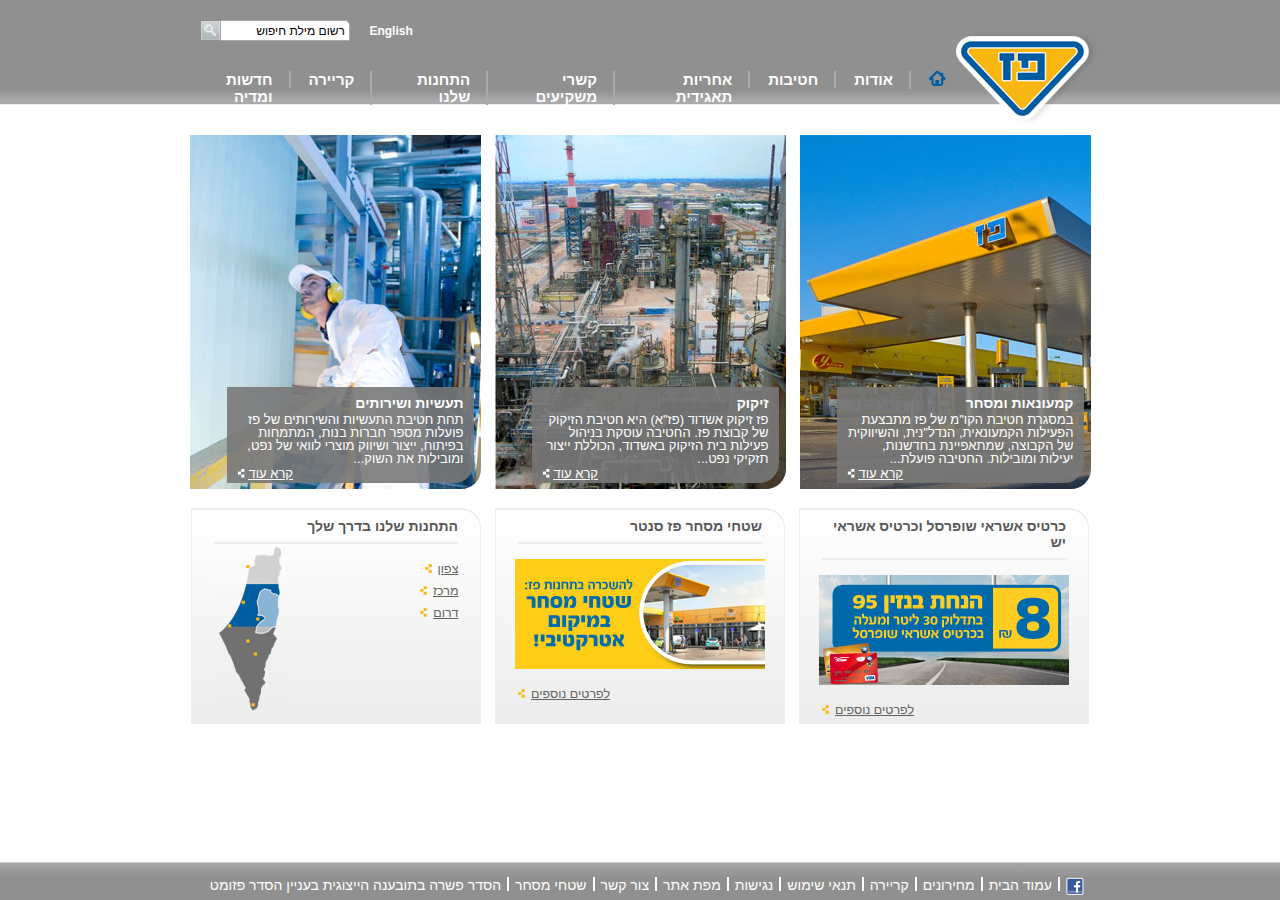
==== commit 831ca6f8: "fix issue in image changing" ====
--- a/Mid-Exercise.html
+++ b/Mid-Exercise.html
@@ -86,6 +86,7 @@
                 </div>
             </div> 
         </header>
+
         <main>
             <section class="main-images-container"> 
                 <div class="image-plus-content-containr">
@@ -126,7 +127,7 @@
                 <div>
                     <h4 id="changingHeadline">שטחי מסחר פז סנטר</h4>
                     <hr>
-                    <img id="changingImage" src="paz_250x110103131473.jpg" alt="">
+                    <img id="changingImage" src="https://dorinmickel.github.io/Mid-Exercise-Web-Course/paz_250x110103131473.jpg" alt="">
                     <div class="more-detailes"><a href="#">לפרטים נוספים<img class="read-more-image-yellow" src="read_more_yellow.png"></a></div>
                 </div>
                 <div>
@@ -145,6 +146,7 @@
                 </div>
             </section>
         </main>
+        
         <footer>
             <div>
                 <ul>
